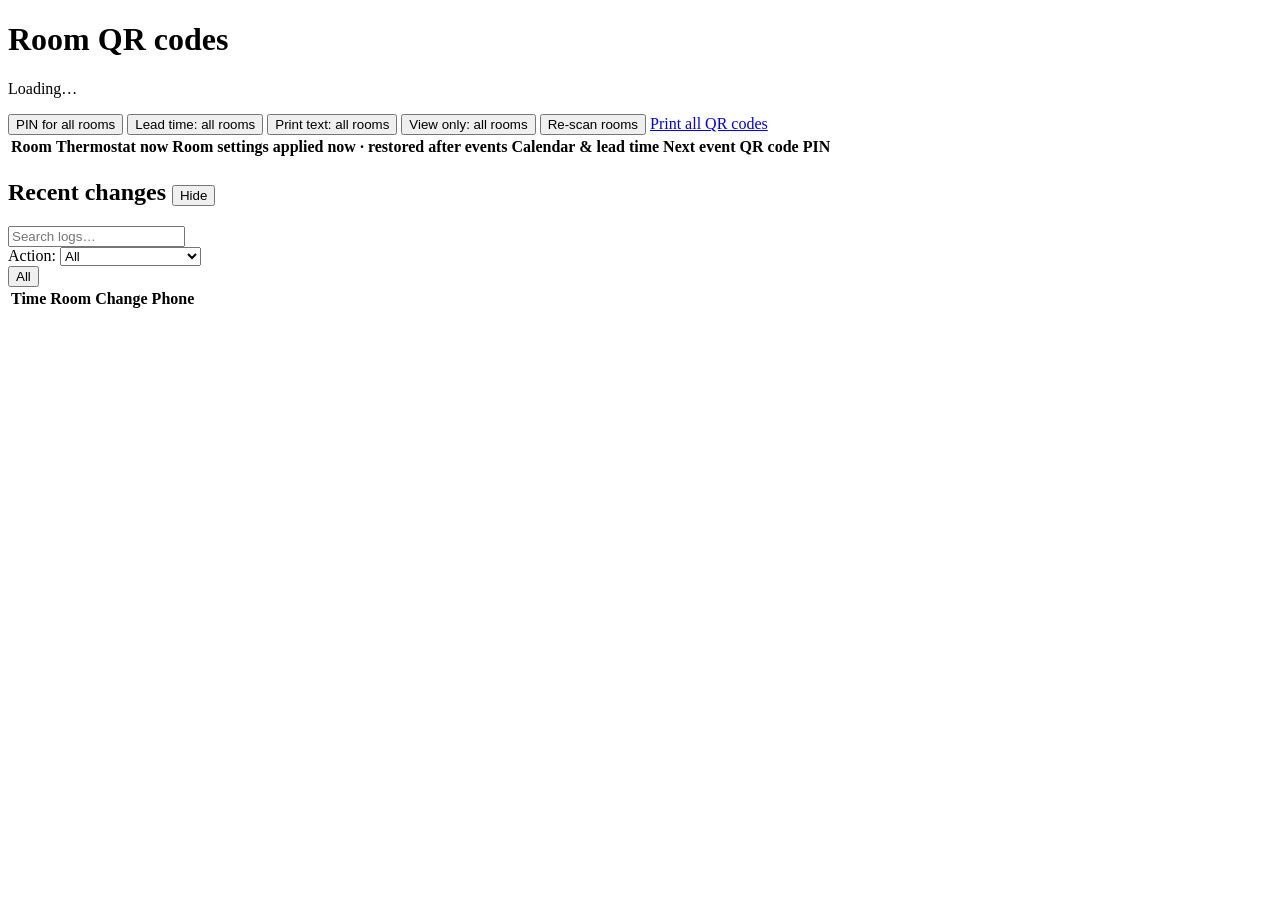
==== room_climate_portal/app/portal/static/admin/index.html @ 2e286f5a "Lead time 120 min for all rooms and editable QR print text (0.11.0) - Lead time: all rooms (admin bu" ====
<!doctype html>
<html lang="en">
<head>
<meta charset="utf-8">
<meta name="viewport" content="width=device-width,initial-scale=1">
<meta name="color-scheme" content="light dark">
<title>Room QR admin</title>
<link rel="stylesheet" href="static/admin.css?v=__V__">
<script src="static/admin.js?v=__V__" defer></script>
</head>
<body>
<header class="top">
  <div>
    <h1>Room QR codes</h1>
    <p class="sub" id="status">Loading…</p>
  </div>
  <div class="actions">
    <button type="button" id="pin-all">PIN for all rooms</button>
    <button type="button" id="lead-all">Lead time: all rooms</button>
    <button type="button" id="caption-all">Print text: all rooms</button>
    <button type="button" id="vo-all">View only: all rooms</button>
    <button type="button" id="reload">Re-scan rooms</button>
    <a class="button" id="print-shown" href="print?auto=1" target="_blank" rel="noopener" hidden>Print shown</a>
    <a class="button primary" href="print?auto=1" target="_blank" rel="noopener">Print all QR codes</a>
  </div>
</header>
<main>
  <div class="filters" id="filters" hidden>
    <input type="search" id="q" placeholder="Search room, floor, code, entity…" aria-label="Search rooms" autocomplete="off">
    <div class="chips" id="chips" role="group" aria-label="Filter">
      <button type="button" data-f="all" class="on">All</button>
      <button type="button" data-f="heating">Heating on</button>
      <button type="button" data-f="manual">Manual / planned</button>
      <button type="button" data-f="event">Event in 24 h</button>
      <button type="button" data-f="pin">PIN on</button>
      <button type="button" data-f="nopin">No PIN</button>
      <button type="button" data-f="viewonly">View only</button>
      <button type="button" data-f="issues">Problems</button>
    </div>
    <span class="count" id="count"></span>
  </div>
  <table id="rooms">
    <thead><tr><th>Room</th><th>Thermostat now</th><th>Room settings <span class="th-sub">applied now · restored after events</span></th><th>Calendar &amp; lead time</th><th>Next event</th><th>QR code</th><th>PIN</th></tr></thead>
    <tbody></tbody>
  </table>
  <p class="empty" id="empty" hidden>No rooms found. Put the label <code id="label"></code> on each room's Area in Home Assistant (Settings → Areas), or list rooms in <code>/addon_configs/…room_climate_portal/rooms.yaml</code>, then press “Re-scan rooms”.</p>

  <h2>Recent changes <button id="audit-toggle" class="small">Hide</button></h2>
<div class="filters" id="log-filter">
  <input type="search" id="logq" placeholder="Search logs…" autocomplete="off" aria-label="Search logs">
  <div class="filter-select">
    <label for="log-action-filter">Action:</label>
    <select id="log-action-filter">
      <option value="all" selected>All</option>
      <option value="view_only">View only</option>
      <option value="changes_allowed">Changes allowed</option>
      <option value="set_preset">Preset</option>
      <option value="code_readable">Readable QR</option>
      <option value="code_custom">Custom QR</option>
      <option value="set_hvac_mode">HVAC mode</option>
      <option value="set_temperature">Temperature</option>
      <option value="rotate_token">Rotate token</option>
      <option value="heating_on">Heating on</option>
      <option value="heating_until">Heating until</option>
      <option value="heating_planned">Heating planned</option>
      <option value="heating_plan_cancelled">Heating cancel</option>
      <option value="heating_off">Heating off</option>
      <option value="setback">Setback</option>
      <option value="hold_end_eco">Hold end eco</option>
      <option value="restore_default">Restore default</option>
      <option value="hold_end_kept_for_event">Hold end kept event</option>
      <option value="lead_time">Lead time</option>
      <option value="print_caption">Print text</option>
    </select>
  </div>
  <div class="chips" id="log-chips" role="group" aria-label="Filter logs">
    <button type="button" data-f="all" class="on">All</button>
  </div>
</div>
  <table id="audit">
    <thead><tr><th>Time</th><th>Room</th><th>Change</th><th>Phone</th></tr></thead>
    <tbody></tbody>
  </table>
</main>
<div class="flash" id="flash" role="status" hidden></div>
<div class="dlg-back" id="dlg" hidden>
  <form class="dlg" id="dlg-form" autocomplete="off">
    <h3 id="dlg-title"></h3>
    <p id="dlg-text"></p>
    <input id="dlg-input" type="password" inputmode="numeric" maxlength="8" placeholder="PIN" aria-label="PIN">
    <div class="dlg-err" id="dlg-err" role="alert"></div>
    <div class="dlg-btns"><button type="button" id="dlg-cancel">Cancel</button><button type="submit" id="dlg-ok" class="primary">OK</button></div>
  </form>
</div>
</body>
</html>
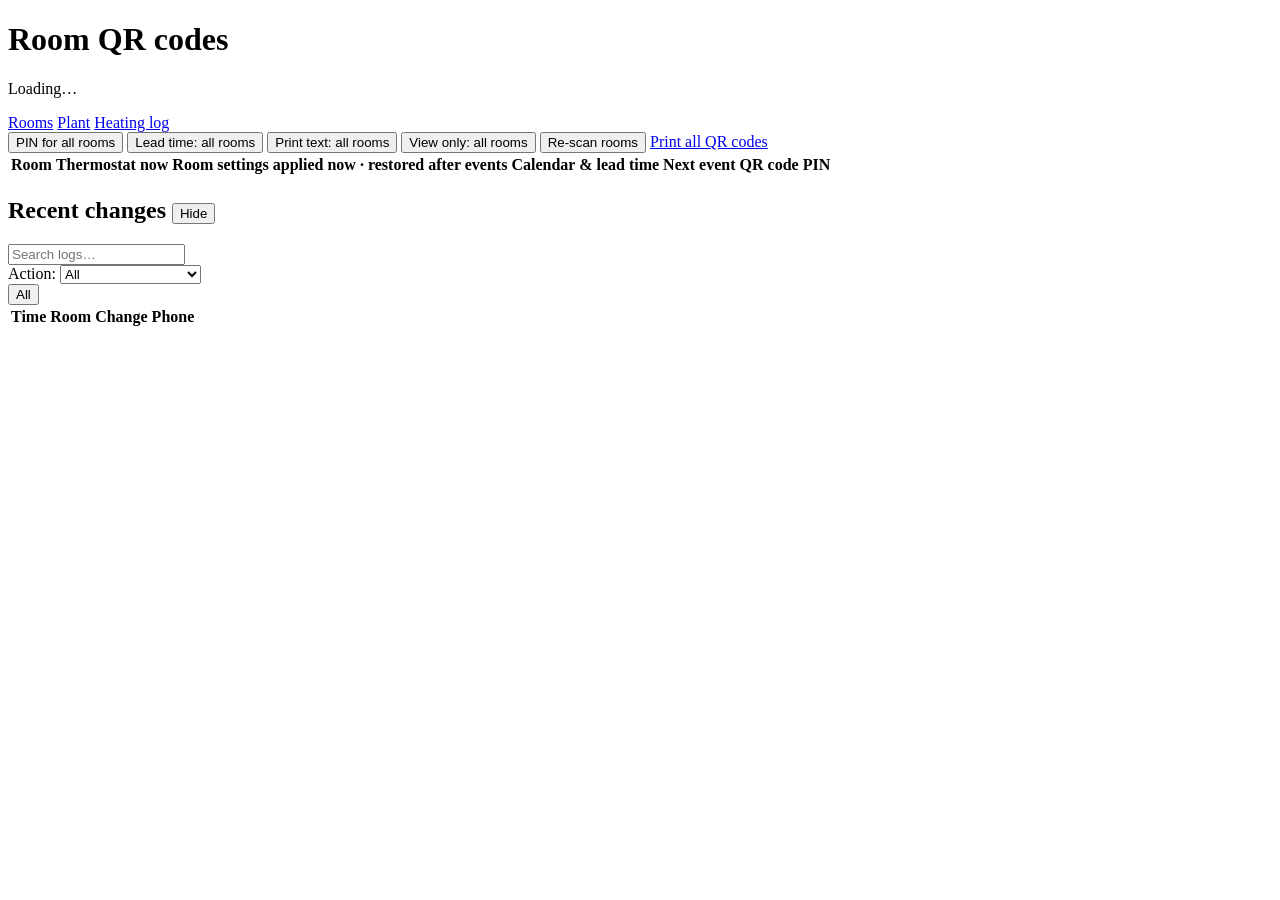
==== commit aee87ff6: "Admin page: Plant and Heating log tabs Co-Authored-By: Claude Opus 5.5 <noreply@anthropic.com>" ====
--- a/room_climate_portal/app/portal/static/admin/index.html
+++ b/room_climate_portal/app/portal/static/admin/index.html
@@ -7,12 +7,18 @@
 <title>Room QR admin</title>
 <link rel="stylesheet" href="static/admin.css?v=__V__">
 <script src="static/admin.js?v=__V__" defer></script>
+<script src="static/plant.js?v=__V__" defer></script>
 </head>
 <body>
 <header class="top">
   <div>
     <h1>Room QR codes</h1>
     <p class="sub" id="status">Loading…</p>
+    <nav class="views" aria-label="Views">
+      <a href="#" data-view="rooms">Rooms</a>
+      <a href="#plant" data-view="plant">Plant</a>
+      <a href="#sessions" data-view="sessions">Heating log</a>
+    </nav>
   </div>
   <div class="actions">
     <button type="button" id="pin-all">PIN for all rooms</button>
@@ -24,7 +30,7 @@
     <a class="button primary" href="print?auto=1" target="_blank" rel="noopener">Print all QR codes</a>
   </div>
 </header>
-<main>
+<main id="view-rooms">
   <div class="filters" id="filters" hidden>
     <input type="search" id="q" placeholder="Search room, floor, code, entity…" aria-label="Search rooms" autocomplete="off">
     <div class="chips" id="chips" role="group" aria-label="Filter">
@@ -71,6 +77,8 @@
       <option value="hold_end_kept_for_event">Hold end kept event</option>
       <option value="lead_time">Lead time</option>
       <option value="print_caption">Print text</option>
+      <option value="plant_link">Plant link</option>
+      <option value="session_note">Session note</option>
     </select>
   </div>
   <div class="chips" id="log-chips" role="group" aria-label="Filter logs">
@@ -81,6 +89,33 @@
     <thead><tr><th>Time</th><th>Room</th><th>Change</th><th>Phone</th></tr></thead>
     <tbody></tbody>
   </table>
+</main>
+<main id="view-plant" hidden>
+  <p class="sub">Which boiler circuit heats each room, its valve and its temperature sensor. Values marked <span class="guess">guess</span> come from the room's Area until you pick one. Nothing here switches heating yet: the links tell the heating log what to record.</p>
+  <div class="boilers" id="boilers"></div>
+  <h2>Rooms</h2>
+  <div class="scroll">
+    <table id="links">
+      <thead><tr><th>Room</th><th>Boiler</th><th>Circuit</th><th>Valve</th><th>Temperature sensor</th><th>Heating</th><th>Comfort</th><th>Now</th></tr></thead>
+      <tbody></tbody>
+    </table>
+  </div>
+</main>
+<main id="view-sessions" hidden>
+  <p class="sub">Every time a circuit opens (heat) or stays closed for 2 h or more (cool), each room on it gets a row. The model will learn its start times from these rows. Add a note to mark tests, for example “Test A, one circuit”.</p>
+  <div class="filters">
+    <label for="sess-circuit">Circuit:</label>
+    <select id="sess-circuit"><option value="">All circuits</option></select>
+    <button type="button" class="small" id="sess-reload">Refresh</button>
+    <span class="count" id="sess-count"></span>
+  </div>
+  <div class="scroll">
+    <table id="sessions">
+      <thead><tr><th>Start</th><th>Run</th><th>Circuit</th><th>Room</th><th>Duration</th><th>Room °C</th><th>Outdoor</th><th>Open circuits</th><th>Dead time</th><th>Rate</th><th>To comfort</th><th>τ</th><th>Note</th></tr></thead>
+      <tbody></tbody>
+    </table>
+  </div>
+  <p class="empty" id="sess-empty" hidden>No heating runs yet. Rows appear after a circuit has been on for at least 10 minutes and then closes.</p>
 </main>
 <div class="flash" id="flash" role="status" hidden></div>
 <div class="dlg-back" id="dlg" hidden>
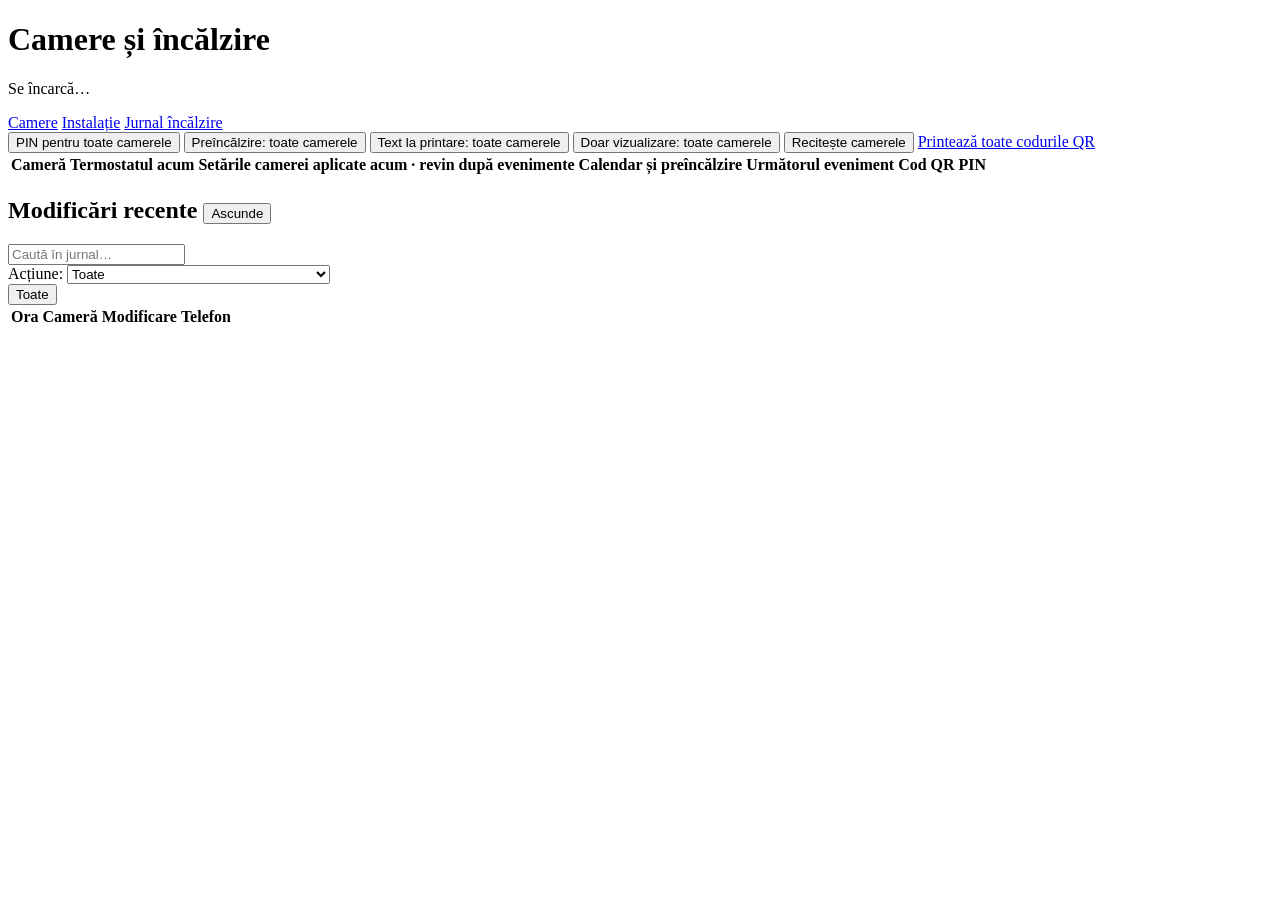
==== commit 63f717c0: "Admin pages in Romanian; estimate cards collapse on phones; in-page confirm for Active Co-Authored-B" ====
--- a/room_climate_portal/app/portal/static/admin/index.html
+++ b/room_climate_portal/app/portal/static/admin/index.html
@@ -1,10 +1,10 @@
 <!doctype html>
-<html lang="en">
+<html lang="ro">
 <head>
 <meta charset="utf-8">
 <meta name="viewport" content="width=device-width,initial-scale=1">
 <meta name="color-scheme" content="light dark">
-<title>Room QR admin</title>
+<title>Administrare încălzire</title>
 <link rel="stylesheet" href="static/admin.css?v=__V__">
 <script src="static/admin.js?v=__V__" defer></script>
 <script src="static/plant.js?v=__V__" defer></script>
@@ -12,110 +12,138 @@
 <body>
 <header class="top">
   <div>
-    <h1>Room QR codes</h1>
-    <p class="sub" id="status">Loading…</p>
-    <nav class="views" aria-label="Views">
-      <a href="#" data-view="rooms">Rooms</a>
-      <a href="#plant" data-view="plant">Plant</a>
-      <a href="#sessions" data-view="sessions">Heating log</a>
+    <h1>Camere și încălzire</h1>
+    <p class="sub" id="status">Se încarcă…</p>
+    <nav class="views" aria-label="Secțiuni">
+      <a href="#" data-view="rooms">Camere</a>
+      <a href="#plant" data-view="plant">Instalație</a>
+      <a href="#sessions" data-view="sessions">Jurnal încălzire</a>
     </nav>
   </div>
   <div class="actions">
-    <button type="button" id="pin-all">PIN for all rooms</button>
-    <button type="button" id="lead-all">Lead time: all rooms</button>
-    <button type="button" id="caption-all">Print text: all rooms</button>
-    <button type="button" id="vo-all">View only: all rooms</button>
-    <button type="button" id="reload">Re-scan rooms</button>
-    <a class="button" id="print-shown" href="print?auto=1" target="_blank" rel="noopener" hidden>Print shown</a>
-    <a class="button primary" href="print?auto=1" target="_blank" rel="noopener">Print all QR codes</a>
+    <button type="button" id="pin-all">PIN pentru toate camerele</button>
+    <button type="button" id="lead-all">Preîncălzire: toate camerele</button>
+    <button type="button" id="caption-all">Text la printare: toate camerele</button>
+    <button type="button" id="vo-all">Doar vizualizare: toate camerele</button>
+    <button type="button" id="reload">Recitește camerele</button>
+    <a class="button" id="print-shown" href="print?auto=1" target="_blank" rel="noopener" hidden>Printează afișate</a>
+    <a class="button primary" href="print?auto=1" target="_blank" rel="noopener">Printează toate codurile QR</a>
   </div>
 </header>
 <main id="view-rooms">
   <div class="filters" id="filters" hidden>
-    <input type="search" id="q" placeholder="Search room, floor, code, entity…" aria-label="Search rooms" autocomplete="off">
-    <div class="chips" id="chips" role="group" aria-label="Filter">
-      <button type="button" data-f="all" class="on">All</button>
-      <button type="button" data-f="heating">Heating on</button>
-      <button type="button" data-f="manual">Manual / planned</button>
-      <button type="button" data-f="event">Event in 24 h</button>
-      <button type="button" data-f="pin">PIN on</button>
-      <button type="button" data-f="nopin">No PIN</button>
-      <button type="button" data-f="viewonly">View only</button>
-      <button type="button" data-f="issues">Problems</button>
+    <input type="search" id="q" placeholder="Caută cameră, etaj, cod, entitate…" aria-label="Caută camere" autocomplete="off">
+    <div class="chips" id="chips" role="group" aria-label="Filtru">
+      <button type="button" data-f="all" class="on">Toate</button>
+      <button type="button" data-f="heating">Încălzesc</button>
+      <button type="button" data-f="manual">Manual / planificat</button>
+      <button type="button" data-f="event">Eveniment în 24 h</button>
+      <button type="button" data-f="pin">Cu PIN</button>
+      <button type="button" data-f="nopin">Fără PIN</button>
+      <button type="button" data-f="viewonly">Doar vizualizare</button>
+      <button type="button" data-f="issues">Probleme</button>
     </div>
     <span class="count" id="count"></span>
   </div>
   <table id="rooms">
-    <thead><tr><th>Room</th><th>Thermostat now</th><th>Room settings <span class="th-sub">applied now · restored after events</span></th><th>Calendar &amp; lead time</th><th>Next event</th><th>QR code</th><th>PIN</th></tr></thead>
+    <thead><tr><th>Cameră</th><th>Termostatul acum</th><th>Setările camerei <span class="th-sub">aplicate acum · revin după evenimente</span></th><th>Calendar și preîncălzire</th><th>Următorul eveniment</th><th>Cod QR</th><th>PIN</th></tr></thead>
     <tbody></tbody>
   </table>
-  <p class="empty" id="empty" hidden>No rooms found. Put the label <code id="label"></code> on each room's Area in Home Assistant (Settings → Areas), or list rooms in <code>/addon_configs/…room_climate_portal/rooms.yaml</code>, then press “Re-scan rooms”.</p>
+  <p class="empty" id="empty" hidden>Nu am găsit nicio cameră. Pune eticheta <code id="label"></code> pe zona (Area) fiecărei camere în Home Assistant (Setări → Zone) sau listează camerele în <code>/addon_configs/…room_climate_portal/rooms.yaml</code>, apoi apasă „Recitește camerele”.</p>
 
-  <h2>Recent changes <button id="audit-toggle" class="small">Hide</button></h2>
+  <h2>Modificări recente <button id="audit-toggle" class="small">Ascunde</button></h2>
 <div class="filters" id="log-filter">
-  <input type="search" id="logq" placeholder="Search logs…" autocomplete="off" aria-label="Search logs">
+  <input type="search" id="logq" placeholder="Caută în jurnal…" autocomplete="off" aria-label="Caută în jurnal">
   <div class="filter-select">
-    <label for="log-action-filter">Action:</label>
+    <label for="log-action-filter">Acțiune:</label>
     <select id="log-action-filter">
-      <option value="all" selected>All</option>
-      <option value="view_only">View only</option>
-      <option value="changes_allowed">Changes allowed</option>
+      <option value="all" selected>Toate</option>
+      <option value="view_only">Doar vizualizare</option>
+      <option value="changes_allowed">Modificări permise</option>
       <option value="set_preset">Preset</option>
-      <option value="code_readable">Readable QR</option>
-      <option value="code_custom">Custom QR</option>
-      <option value="set_hvac_mode">HVAC mode</option>
-      <option value="set_temperature">Temperature</option>
-      <option value="rotate_token">Rotate token</option>
-      <option value="heating_on">Heating on</option>
-      <option value="heating_until">Heating until</option>
-      <option value="heating_planned">Heating planned</option>
-      <option value="heating_plan_cancelled">Heating cancel</option>
-      <option value="heating_off">Heating off</option>
-      <option value="setback">Setback</option>
-      <option value="hold_end_eco">Hold end eco</option>
-      <option value="restore_default">Restore default</option>
-      <option value="hold_end_kept_for_event">Hold end kept event</option>
-      <option value="lead_time">Lead time</option>
-      <option value="print_caption">Print text</option>
-      <option value="plant_link">Plant link</option>
-      <option value="session_note">Session note</option>
+      <option value="code_readable">QR ușor de citit</option>
+      <option value="code_custom">QR personalizat</option>
+      <option value="set_hvac_mode">Mod termostat</option>
+      <option value="set_temperature">Temperatură</option>
+      <option value="rotate_token">Cod QR nou</option>
+      <option value="heating_on">Încălzire pornită</option>
+      <option value="heating_until">Încălzire până la</option>
+      <option value="heating_planned">Încălzire planificată</option>
+      <option value="heating_plan_cancelled">Planificare anulată</option>
+      <option value="heating_off">Încălzire oprită</option>
+      <option value="setback">Coborâre temperatură</option>
+      <option value="hold_end_eco">Sfârșit manual → Eco</option>
+      <option value="restore_default">Revenire la setări</option>
+      <option value="hold_end_kept_for_event">Sfârșit manual, păstrat pentru eveniment</option>
+      <option value="lead_time">Preîncălzire</option>
+      <option value="print_caption">Text la printare</option>
+      <option value="plant_link">Legătură instalație</option>
+      <option value="session_note">Notă în jurnal</option>
+      <option value="control">Circuit comutat</option>
+      <option value="control_mode">Mod de comandă</option>
+      <option value="control_error">Eroare de comandă</option>
+      <option value="notify">Notificare</option>
+      <option value="test_scheduled">Test programat</option>
+      <option value="lead_mode">Mod preîncălzire</option>
     </select>
   </div>
-  <div class="chips" id="log-chips" role="group" aria-label="Filter logs">
-    <button type="button" data-f="all" class="on">All</button>
+  <div class="chips" id="log-chips" role="group" aria-label="Filtrează jurnalul">
+    <button type="button" data-f="all" class="on">Toate</button>
   </div>
 </div>
   <table id="audit">
-    <thead><tr><th>Time</th><th>Room</th><th>Change</th><th>Phone</th></tr></thead>
+    <thead><tr><th>Ora</th><th>Cameră</th><th>Modificare</th><th>Telefon</th></tr></thead>
     <tbody></tbody>
   </table>
 </main>
 <main id="view-plant" hidden>
-  <p class="sub">Which boiler circuit heats each room, its valve and its temperature sensor. Values marked <span class="guess">guess</span> come from the room's Area until you pick one. Nothing here switches heating yet: the links tell the heating log what to record.</p>
+  <p class="sub">Ce circuit de la ce centrală încălzește fiecare cameră, cu robinetul și senzorul ei de temperatură. Valorile marcate <span class="guess">ghicit</span> sunt luate din zona (Area) camerei până alegi tu altceva.</p>
+  <h2>Comanda încălzirii</h2>
+  <p class="sub" id="ctl-sub"></p>
+  <div class="boilers" id="control"></div>
+  <h2>Ora estimată de pornire</h2>
+  <p class="sub" id="est-sub"></p>
+  <div class="scroll">
+    <table id="estimates">
+      <thead><tr><th>Circuit</th><th>Următorul eveniment</th><th>Pornire estimată</th><th>Cum e calculată</th><th>Camera acum → la pornire</th><th>Date</th><th>Preîncălzirea folosită acum</th></tr></thead>
+      <tbody></tbody>
+    </table>
+  </div>
+  <p class="empty" id="est-empty" hidden>Încă nu există nicio estimare: leagă camerele de circuite mai jos. Un circuit primește o estimare când una dintre camerele lui are un eveniment cu oră în calendar.</p>
+  <p class="sub" id="est-unlinked" hidden></p>
+  <h2>Centrale</h2>
   <div class="boilers" id="boilers"></div>
-  <h2>Rooms</h2>
+  <h2>Camere</h2>
   <div class="scroll">
     <table id="links">
-      <thead><tr><th>Room</th><th>Boiler</th><th>Circuit</th><th>Valve</th><th>Temperature sensor</th><th>Heating</th><th>Comfort</th><th>Now</th></tr></thead>
+      <thead><tr><th>Cameră</th><th>Centrală</th><th>Circuit</th><th>Robinet</th><th>Senzor de temperatură</th><th>Încălzire</th><th>Confort</th><th>Acum</th></tr></thead>
       <tbody></tbody>
     </table>
   </div>
 </main>
 <main id="view-sessions" hidden>
-  <p class="sub">Every time a circuit opens (heat) or stays closed for 2 h or more (cool), each room on it gets a row. The model will learn its start times from these rows. Add a note to mark tests, for example “Test A, one circuit”.</p>
+  <p class="sub">De fiecare dată când un circuit pornește (încălzire) sau stă oprit cel puțin 2 h (răcire), fiecare cameră de pe el primește un rând. Din aceste rânduri învață modelul orele de pornire. Adaugă o notă ca să marchezi testele, de exemplu „Test A, un circuit”.</p>
   <div class="filters">
     <label for="sess-circuit">Circuit:</label>
-    <select id="sess-circuit"><option value="">All circuits</option></select>
-    <button type="button" class="small" id="sess-reload">Refresh</button>
+    <select id="sess-circuit"><option value="">Toate circuitele</option></select>
+    <button type="button" class="small" id="sess-reload">Reîncarcă</button>
     <span class="count" id="sess-count"></span>
   </div>
   <div class="scroll">
     <table id="sessions">
-      <thead><tr><th>Start</th><th>Run</th><th>Circuit</th><th>Room</th><th>Duration</th><th>Room °C</th><th>Outdoor</th><th>Open circuits</th><th>Dead time</th><th>Rate</th><th>To comfort</th><th>τ</th><th>Note</th></tr></thead>
+      <thead><tr><th>Început</th><th>Rulare</th><th>Circuit</th><th>Cameră</th><th>Durată</th><th>Camera °C</th><th>Afară</th><th>Circuite pornite</th><th>Timp mort</th><th>Viteză</th><th>Până la confort</th><th>Răcire τ</th><th>Notă</th></tr></thead>
       <tbody></tbody>
     </table>
   </div>
-  <p class="empty" id="sess-empty" hidden>No heating runs yet. Rows appear after a circuit has been on for at least 10 minutes and then closes.</p>
+  <p class="empty" id="sess-empty" hidden>Încă nu există rulări. Rândurile apar după ce un circuit a fost pornit cel puțin 10 minute și apoi s-a oprit.</p>
+  <h2>Estimat față de realitate</h2>
+  <p class="sub">Ultima estimare făcută înainte de ora estimată de pornire a fiecărui eveniment, lângă ce s-a întâmplat de fapt. Folosește-o ca să judeci estimările înainte să le lași să comande.</p>
+  <div class="scroll">
+    <table id="est-history">
+      <thead><tr><th>Eveniment</th><th>Circuit · cameră</th><th>Pornire estimată</th><th>Preîncălzire fixă</th><th>Circuitul a pornit</th><th>Camera la începutul evenimentului</th><th>A ajuns la țintă</th></tr></thead>
+      <tbody></tbody>
+    </table>
+  </div>
 </main>
 <div class="flash" id="flash" role="status" hidden></div>
 <div class="dlg-back" id="dlg" hidden>
@@ -124,7 +152,7 @@
     <p id="dlg-text"></p>
     <input id="dlg-input" type="password" inputmode="numeric" maxlength="8" placeholder="PIN" aria-label="PIN">
     <div class="dlg-err" id="dlg-err" role="alert"></div>
-    <div class="dlg-btns"><button type="button" id="dlg-cancel">Cancel</button><button type="submit" id="dlg-ok" class="primary">OK</button></div>
+    <div class="dlg-btns"><button type="button" id="dlg-cancel">Renunță</button><button type="submit" id="dlg-ok" class="primary">OK</button></div>
   </form>
 </div>
 </body>
